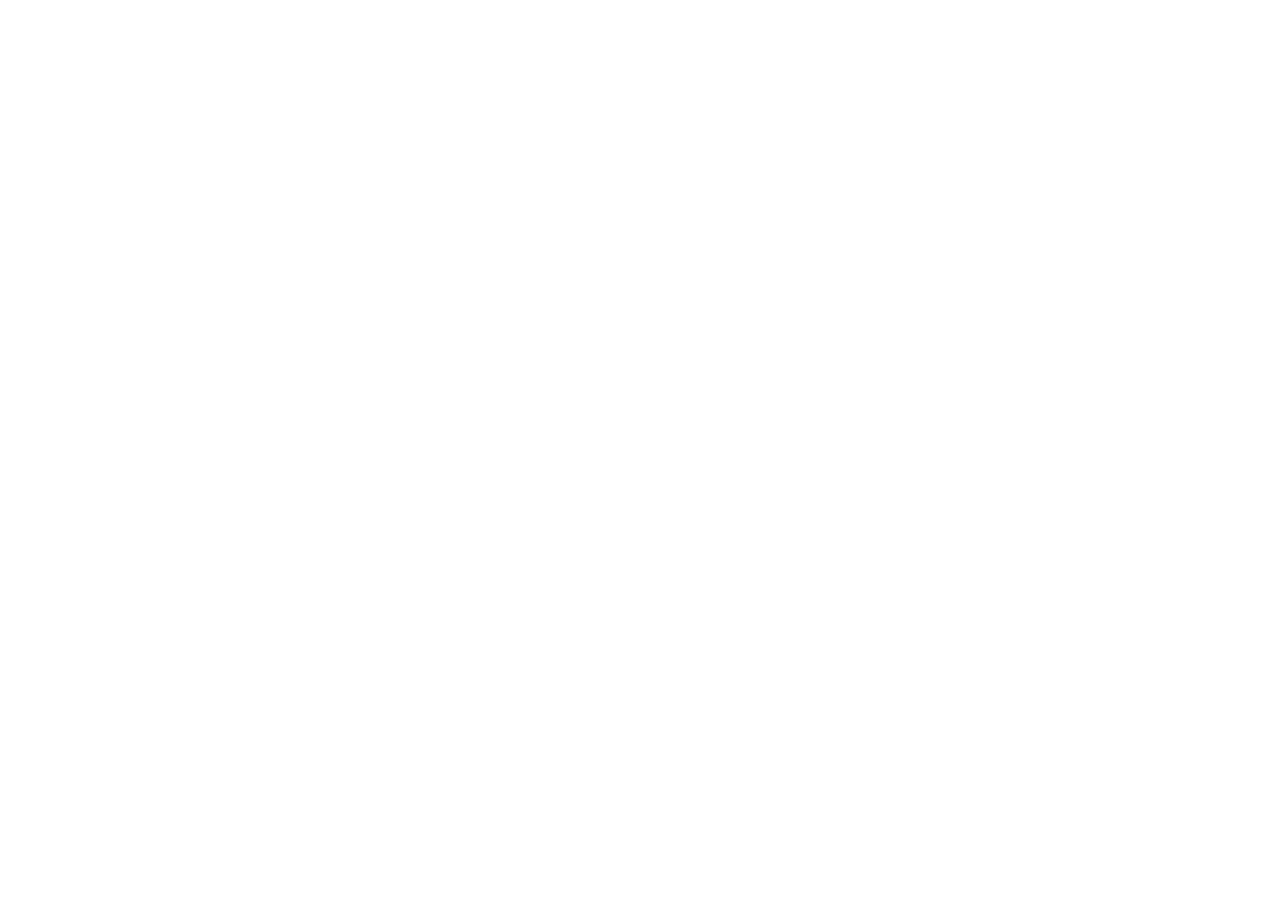
==== sales.html @ 613c1c07 "Made all five objects, working oninteracting with the DOM to render now" ====
<!DOCTYPE <!DOCTYPE html>
<html>
<head>
    <meta charset="utf-8" />
    <title>Salmon Cookies Sales</title>
    <link rel="stylesheet" type="text/css" href="css/reset.css" />
    <link rel="stylesheet" type="text/css" href="css/style.css" />
</head>
<body>
    <header>

    </header>
    <main>
        <div id="Table"></div>
    </main>
    <footer>

    </footer>
    <script src="main.js"></script>
</body>
</html>
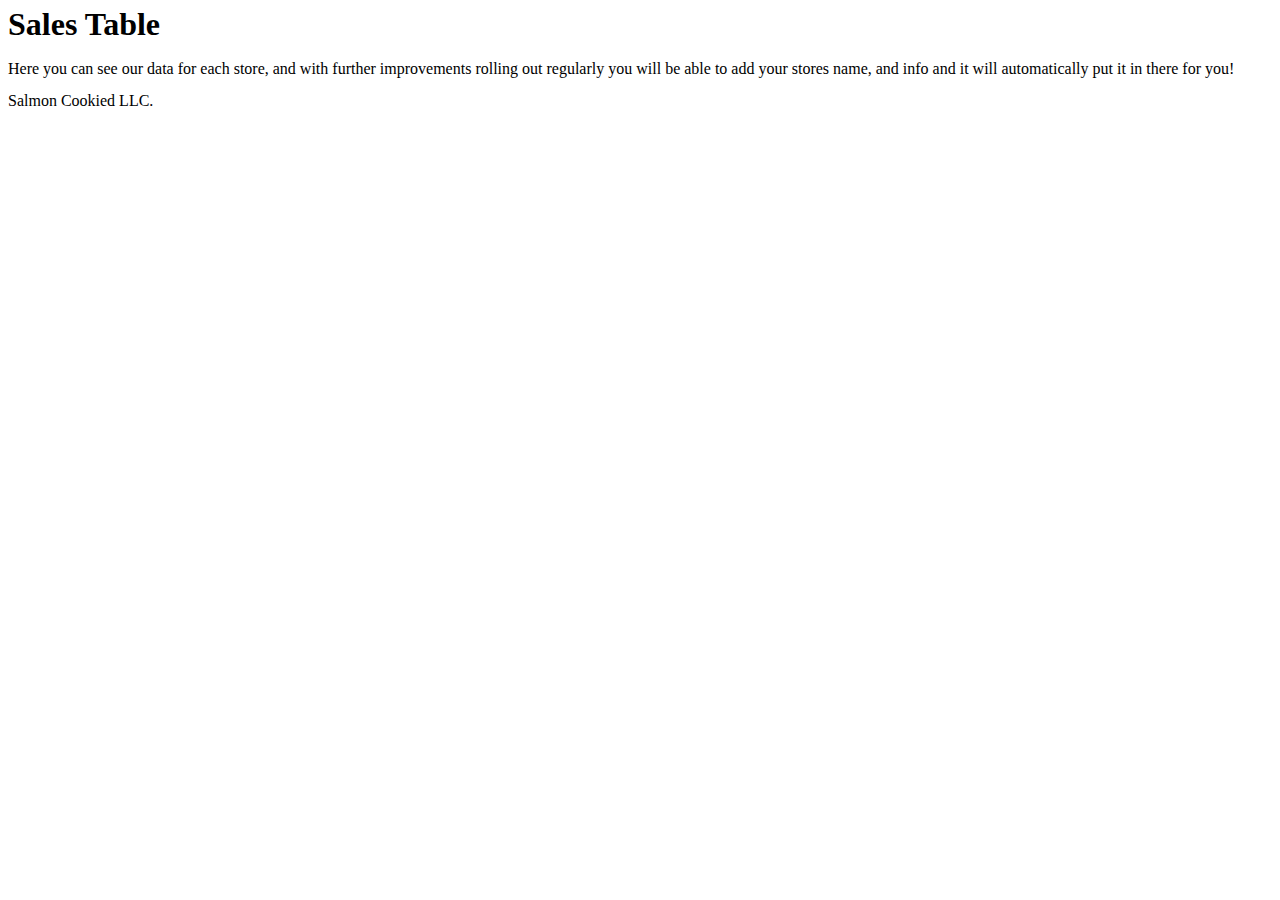
==== commit 55b98581: "Just need to remember how to interact with the dom" ====
--- a/sales.html
+++ b/sales.html
@@ -8,14 +8,15 @@
 </head>
 <body>
     <header>
-
+        <h1>Sales Table</h1>
+        <p>Here you can see our data for each store, and with further improvements rolling out regularly you will be able to add your stores name, and info and it will automatically put it in there for you!</p>
     </header>
     <main>
         <div id="Table"></div>
     </main>
     <footer>
-
+        <p>Salmon Cookied LLC.</p>
     </footer>
-    <script src="main.js"></script>
+    <script src="js/app.js"></script>
 </body>
 </html>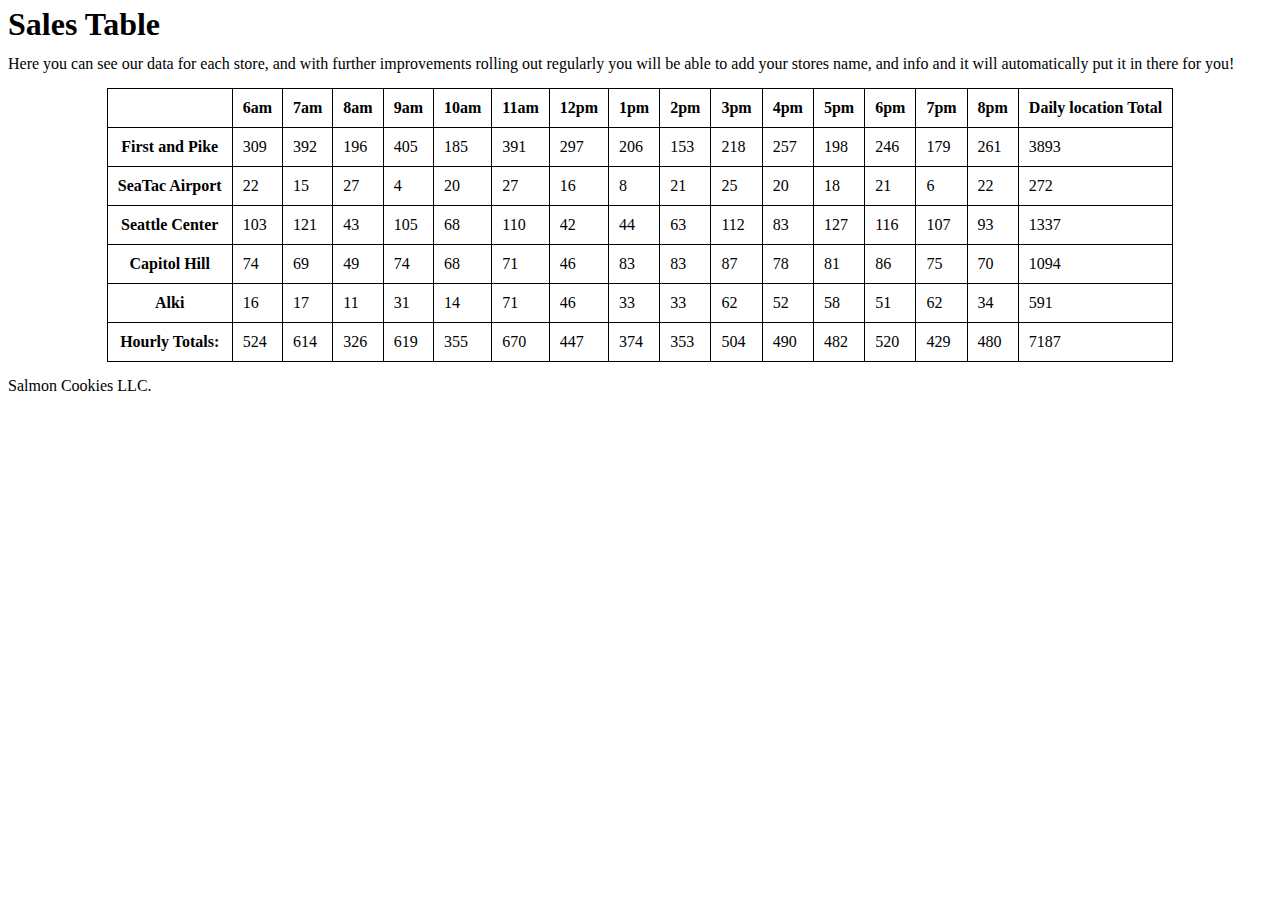
==== commit c8b92ea7: "Created the chart!" ====
--- a/sales.html
+++ b/sales.html
@@ -15,7 +15,7 @@
         <div id="Table"></div>
     </main>
     <footer>
-        <p>Salmon Cookied LLC.</p>
+        <p>Salmon Cookies LLC.</p>
     </footer>
     <script src="js/app.js"></script>
 </body>
--- a/css/style.css
+++ b/css/style.css
@@ -0,0 +1,33 @@
+/* *{
+    border: solid black 1px;
+
+} */
+
+header{
+    position: relative;
+}
+
+h1{
+
+    margin: auto;
+    padding: auto;
+}
+#Table {
+overflow: scroll;
+}
+
+table{
+    border: solid rgb(52, 121, 211) 1px;
+    /* overflow-x: scroll; */
+    margin: auto;
+}
+
+th{
+    border: solid black 1px;
+    padding: 10px;
+}
+
+td{
+    border: solid black 1px;
+    padding: 10px;
+}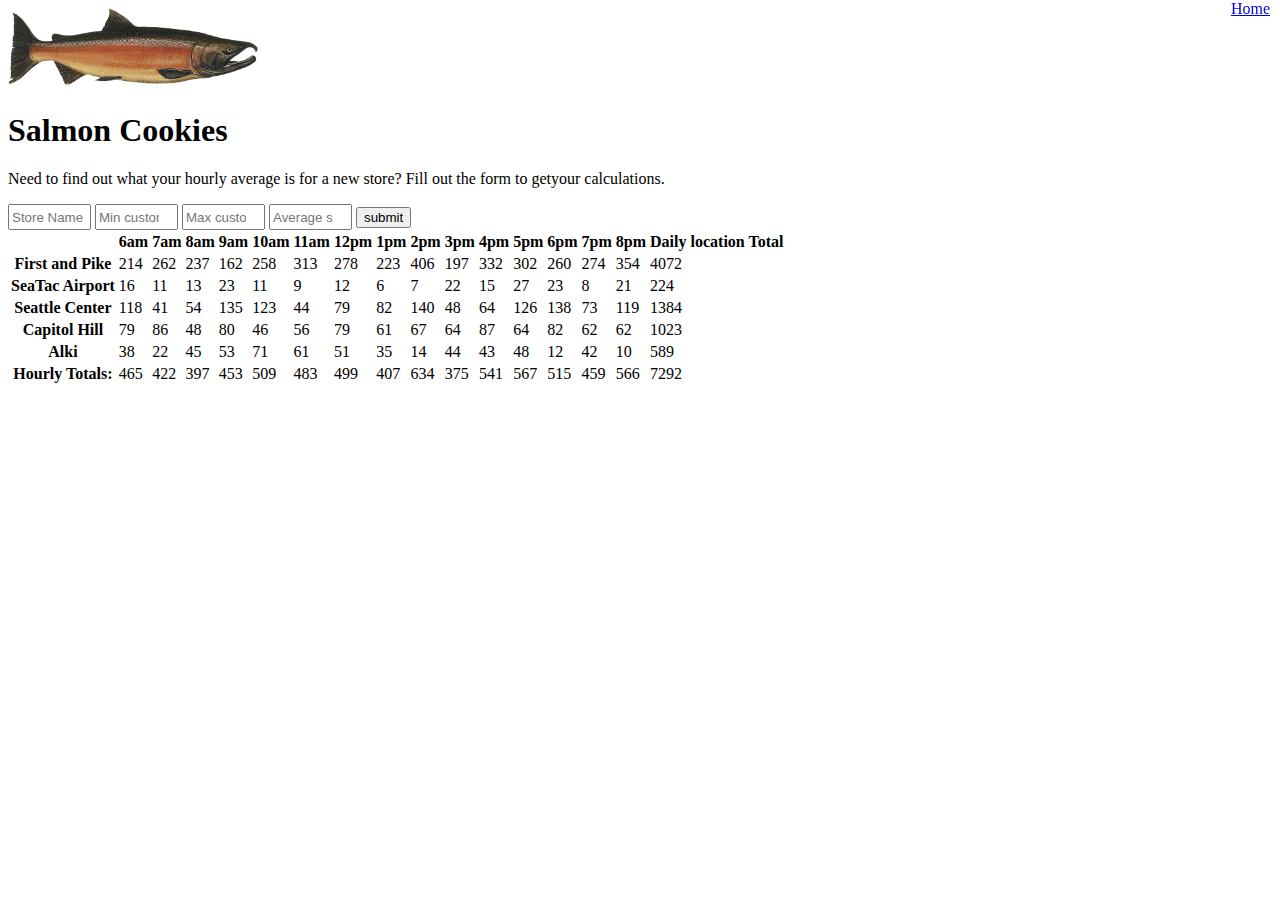
==== commit ac7e54ff: "Started working got the forms done (still buggy) but starting to style" ====
--- a/sales.html
+++ b/sales.html
@@ -1,22 +1,53 @@
-<!DOCTYPE <!DOCTYPE html>
+<!DOCTYPE html>
 <html>
-<head>
-    <meta charset="utf-8" />
-    <title>Salmon Cookies Sales</title>
-    <link rel="stylesheet" type="text/css" href="css/reset.css" />
-    <link rel="stylesheet" type="text/css" href="css/style.css" />
-</head>
-<body>
-    <header>
-        <h1>Sales Table</h1>
-        <p>Here you can see our data for each store, and with further improvements rolling out regularly you will be able to add your stores name, and info and it will automatically put it in there for you!</p>
-    </header>
-    <main>
-        <div id="Table"></div>
-    </main>
-    <footer>
-        <p>Salmon Cookies LLC.</p>
-    </footer>
-    <script src="js/app.js"></script>
-</body>
-</html>+    <head>
+        <title>Salmon Cookies</title>
+        <link rel=“stylesheet” href=“css/reset.css” type=“text/css”>
+        <link rel="stylesheet" href="css/style.css">
+    </head>
+    <body>
+
+        <header>
+            <img class='images' src='/img/salmon.png'>
+            <a class="link" href="index.html">Home</a>
+            <h1 id='webpageHeader'>Salmon Cookies</h1>
+        </header>
+
+        <p>Need to find out what your hourly average is for a new store? Fill out the form to getyour calculations.</p>
+
+        <!-- <form id="formMain" action="" class="dataInputForm">
+            <div class="dataInputForm">
+                <label for="name" >Name:</label>
+                <input type="text" name="name" id="name" required>
+            
+                <label for="min" >Minimum:</label>
+                <input type="text" name="min" id="min" required>
+
+                <label for="max" >Maximum:</label>
+                <input type="text" name="max" id="max" required>
+
+                <label for="avg" >Hourly average:</label>
+                <input type="text" name="avg" id="avg" required>
+
+                <input type="button" value="submit">
+                </label>
+            </div>
+        </form> -->
+        <form id="formMain">
+            <input class ="input" name ="storename" type="text" placeholder='Store Name'>
+            <input class="input" name="minC" type="number" placeholder='Min customer'>
+            <input class="input" name="maxC" type="number" placeholder='Max customer'>
+            <input class="input" name="avgC" type="number" placeholder='Average sales' step = 0.1>
+            <button class ="submit" type="submit">submit
+            </button>
+          </form>
+
+        <main>
+            <div id="Table-goes-heresy" ></div>
+        </main>
+    
+        <footer></footer>
+    
+      <script  src = "js/app.js"></script>
+    </body>    
+</html> --- a/css/style.css
+++ b/css/style.css
@@ -1,33 +1,25 @@
-/* *{
-    border: solid black 1px;
-
-} */
-
-header{
-    position: relative;
+#webpageHeader{
+    font-family: fantasy;
+    
 }
 
-h1{
-
-    margin: auto;
-    padding: auto;
+input{
+    width: 75px;
+    height: 20px;
 }
-#Table {
-overflow: scroll;
+.pink{
+    background-color: salmon
 }
 
-table{
-    border: solid rgb(52, 121, 211) 1px;
-    /* overflow-x: scroll; */
-    margin: auto;
+.green{
+    background-color: green
 }
+.link{
+    position: fixed;
+    top: 0px;
+    right: 10px;
+}
+img{
+    width: 250px;
 
-th{
-    border: solid black 1px;
-    padding: 10px;
-}
-
-td{
-    border: solid black 1px;
-    padding: 10px;
 }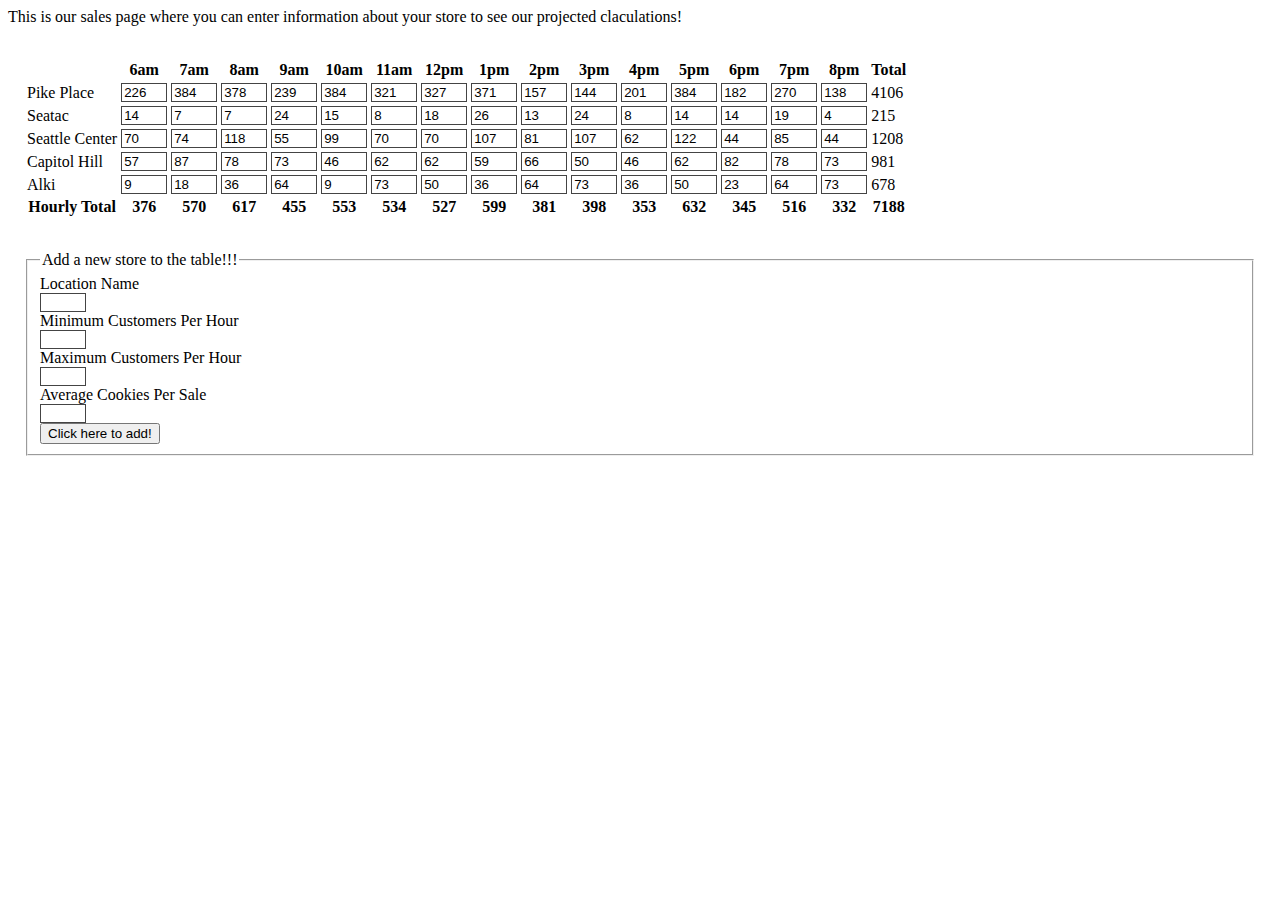
==== commit e6507986: "Followed the demo" ====
--- a/sales.html
+++ b/sales.html
@@ -1,53 +1,58 @@
 <!DOCTYPE html>
 <html>
-    <head>
-        <title>Salmon Cookies</title>
-        <link rel=“stylesheet” href=“css/reset.css” type=“text/css”>
-        <link rel="stylesheet" href="css/style.css">
-    </head>
-    <body>
+  <head>
+    <title>Sales Page</title>
+    <link rel="stylesheet" href="css/style.css" />
+  </head>
 
-        <header>
-            <img class='images' src='/img/salmon.png'>
-            <a class="link" href="index.html">Home</a>
-            <h1 id='webpageHeader'>Salmon Cookies</h1>
-        </header>
+  <body>
 
-        <p>Need to find out what your hourly average is for a new store? Fill out the form to getyour calculations.</p>
+    <header>
+      This is our sales page where  you can enter information about your store to see our projected claculations!
+    </header>
 
-        <!-- <form id="formMain" action="" class="dataInputForm">
-            <div class="dataInputForm">
-                <label for="name" >Name:</label>
-                <input type="text" name="name" id="name" required>
-            
-                <label for="min" >Minimum:</label>
-                <input type="text" name="min" id="min" required>
+    <main>
 
-                <label for="max" >Maximum:</label>
-                <input type="text" name="max" id="max" required>
+      <section>
+        <form id="sales-data">
+        <table id="tblsales">
+          <thead></thead>
+          <tbody></tbody>
+          <tfoot></tfoot>
+        </table>
+        </form>
+      </section>
 
-                <label for="avg" >Hourly average:</label>
-                <input type="text" name="avg" id="avg" required>
+    <section>
+			<form id="add-location">
+				<fieldset>
+					<legend>Add a new store to the table!!!</legend>
+			
+					<label for="locName">Location Name
+					  <input name="locName" type="text">
+          </label>
+                    
+					<label for="min">Minimum Customers Per Hour
+					  <input name="min" type="number">
+          </label>
+                    
+					<label for="max">Maximum Customers Per Hour
+	          <input name="max" type="number">
+          </label>
+			
+					<label for="avg">Average Cookies Per Sale
+					  <input name="avg" type="text">
+          </label>
 
-                <input type="button" value="submit">
-                </label>
-            </div>
-        </form> -->
-        <form id="formMain">
-            <input class ="input" name ="storename" type="text" placeholder='Store Name'>
-            <input class="input" name="minC" type="number" placeholder='Min customer'>
-            <input class="input" name="maxC" type="number" placeholder='Max customer'>
-            <input class="input" name="avgC" type="number" placeholder='Average sales' step = 0.1>
-            <button class ="submit" type="submit">submit
-            </button>
-          </form>
+					<button type="submit">Click here to add!</button>
+				</fieldset>
+			</form>
+    </section>
 
-        <main>
-            <div id="Table-goes-heresy" ></div>
-        </main>
-    
-        <footer></footer>
-    
-      <script  src = "js/app.js"></script>
-    </body>    
-</html> +    </main>
+
+    <footer>
+    </footer>
+    <script src="js/app.js"></script>
+  </body>
+</html>
--- a/css/style.css
+++ b/css/style.css
@@ -1,25 +1,21 @@
-#webpageHeader{
-    font-family: fantasy;
-    
-}
-
-input{
-    width: 75px;
-    height: 20px;
-}
-.pink{
-    background-color: salmon
-}
-
-.green{
-    background-color: green
-}
-.link{
-    position: fixed;
-    top: 0px;
-    right: 10px;
-}
-img{
-    width: 250px;
-
-}+section {
+    margin: 2em 1em;
+  }
+  
+  label {
+    display: block;
+  }
+  
+  label input {
+    display: block;
+  }
+  
+  input {
+    width: 3em;
+    border:  1px solid #444;
+    outline: none;
+  }
+  input:hover {
+    border: 1px solid #444;
+  }
+  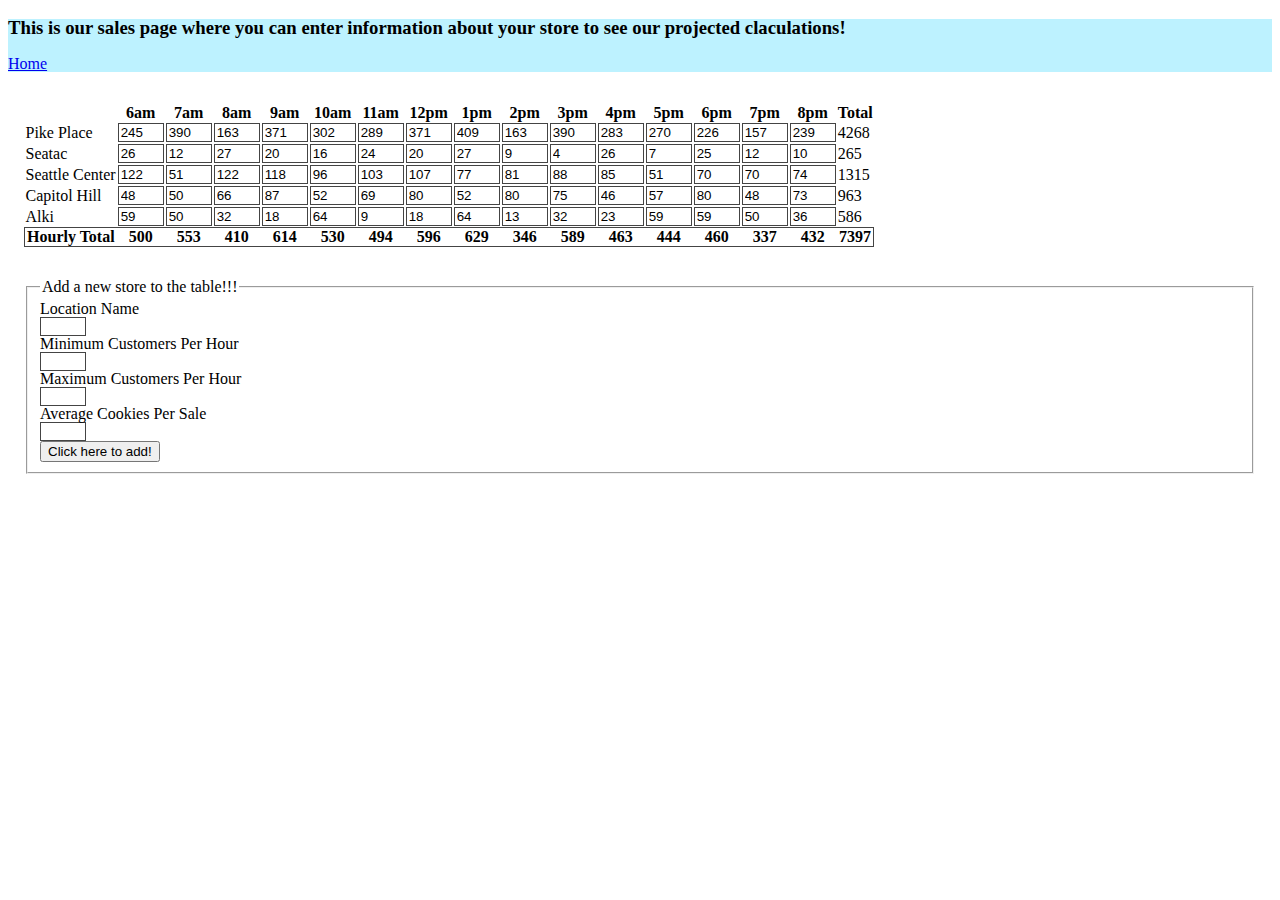
==== commit 377135fa: "not done, but will resubmit" ====
--- a/sales.html
+++ b/sales.html
@@ -2,13 +2,15 @@
 <html>
   <head>
     <title>Sales Page</title>
-    <link rel="stylesheet" href="css/style.css" />
+    <link rel="stylesheet" type="text/css"  href="css/reset.css" />
+    <link rel="stylesheet" type="text/css"  href="css/style.css" />
   </head>
 
   <body>
 
     <header>
-      This is our sales page where  you can enter information about your store to see our projected claculations!
+      <h3>This is our sales page where  you can enter information about your store to see our projected claculations!</h3>
+      <a href="index.html">Home</a>
     </header>
 
     <main>
--- a/css/style.css
+++ b/css/style.css
@@ -1,3 +1,21 @@
+header{
+  background-color: rgb(189, 242, 255);
+}
+
+header nav{
+  
+}
+
+footer nav{
+  display: inline-block;
+  margin: auto;
+}
+
+header img{
+  max-width: 25%;
+  float:left;
+}
+
 section {
     margin: 2em 1em;
   }
@@ -18,4 +36,7 @@
   input:hover {
     border: 1px solid #444;
   }
-  +  
+  tfoot{
+    border: 1px solid #444;
+  }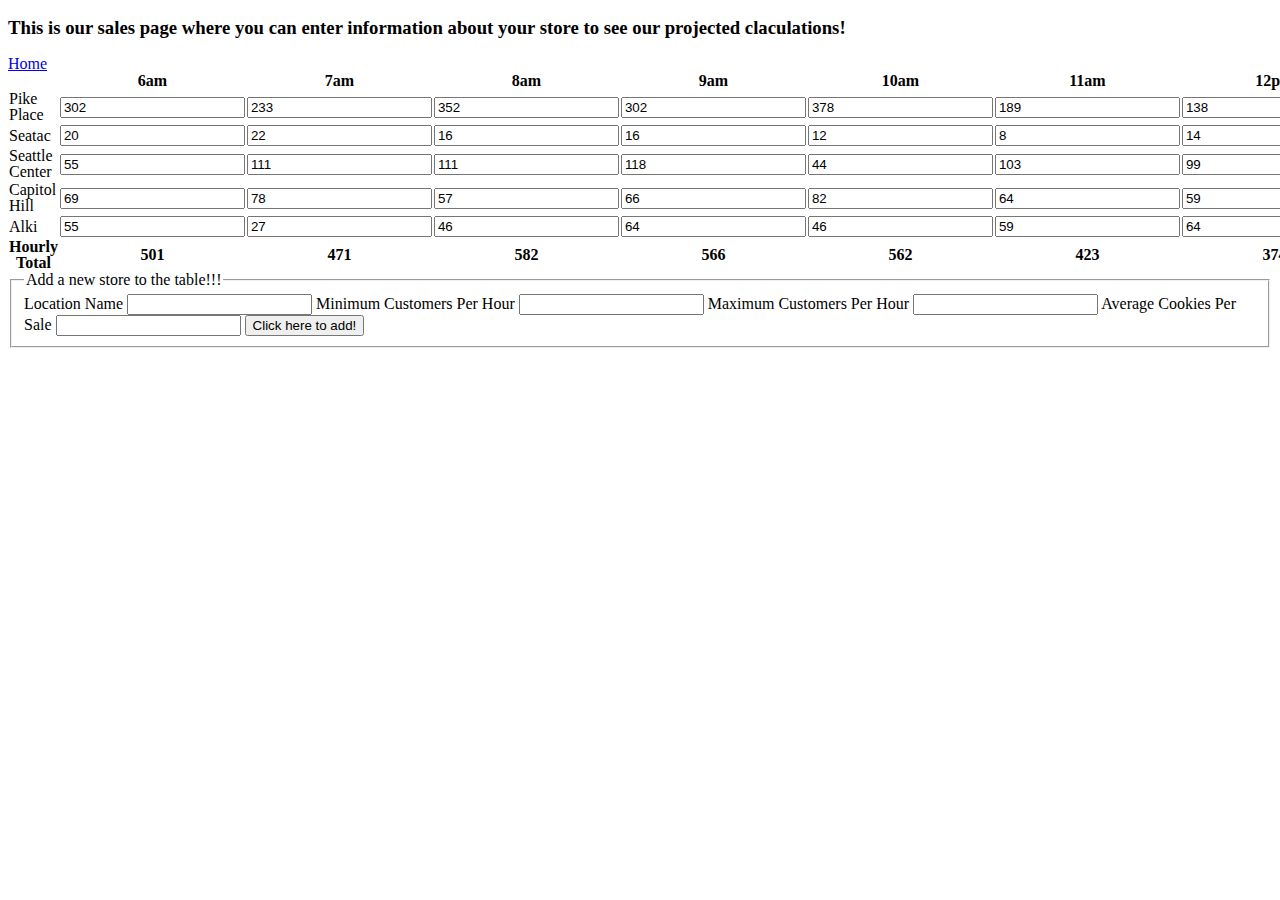
==== commit 8c493aad: "Merge branch 'master' into thurs-styling" ====
--- a/sales.html
+++ b/sales.html
@@ -1,60 +1,60 @@
-<!DOCTYPE html>
-<html>
-  <head>
-    <title>Sales Page</title>
-    <link rel="stylesheet" type="text/css"  href="css/reset.css" />
-    <link rel="stylesheet" type="text/css"  href="css/style.css" />
-  </head>
-
-  <body>
-
-    <header>
-      <h3>This is our sales page where  you can enter information about your store to see our projected claculations!</h3>
-      <a href="index.html">Home</a>
-    </header>
-
-    <main>
-
-      <section>
-        <form id="sales-data">
-        <table id="tblsales">
-          <thead></thead>
-          <tbody></tbody>
-          <tfoot></tfoot>
-        </table>
-        </form>
-      </section>
-
-    <section>
-			<form id="add-location">
-				<fieldset>
-					<legend>Add a new store to the table!!!</legend>
-			
-					<label for="locName">Location Name
-					  <input name="locName" type="text">
-          </label>
-                    
-					<label for="min">Minimum Customers Per Hour
-					  <input name="min" type="number">
-          </label>
-                    
-					<label for="max">Maximum Customers Per Hour
-	          <input name="max" type="number">
-          </label>
-			
-					<label for="avg">Average Cookies Per Sale
-					  <input name="avg" type="text">
-          </label>
-
-					<button type="submit">Click here to add!</button>
-				</fieldset>
-			</form>
-    </section>
-
-    </main>
-
-    <footer>
-    </footer>
-    <script src="js/app.js"></script>
-  </body>
-</html>
+<!DOCTYPE html>
+<html>
+  <head>
+    <title>Sales Page</title>
+    <link rel="stylesheet" type="text/css"  href="css/reset.css" />
+    <link rel="stylesheet" type="text/css"  href="css/style.ss" />
+  </head>
+
+  <body>
+
+    <header>
+      <h3>This is our sales page where  you can enter information about your store to see our projected claculations!</h3>
+      <a href="index.html">Home</a>
+    </header>
+
+    <main>
+
+      <section>
+        <form id="sales-data">
+        <table id="tblsales">
+          <thead></thead>
+          <tbody></tbody>
+          <tfoot></tfoot>
+        </table>
+        </form>
+      </section>
+
+    <section>
+			<form id="add-location">
+				<fieldset>
+					<legend>Add a new store to the table!!!</legend>
+			
+					<label for="locName">Location Name
+					  <input name="locName" type="text">
+          </label>
+                    
+					<label for="min">Minimum Customers Per Hour
+					  <input name="min" type="number">
+          </label>
+                    
+					<label for="max">Maximum Customers Per Hour
+	          <input name="max" type="number">
+          </label>
+			
+					<label for="avg">Average Cookies Per Sale
+					  <input name="avg" type="text">
+          </label>
+
+					<button type="submit">Click here to add!</button>
+				</fieldset>
+			</form>
+    </section>
+
+    </main>
+
+    <footer>
+    </footer>
+    <script src="js/app.js"></script>
+  </body>
+</html>
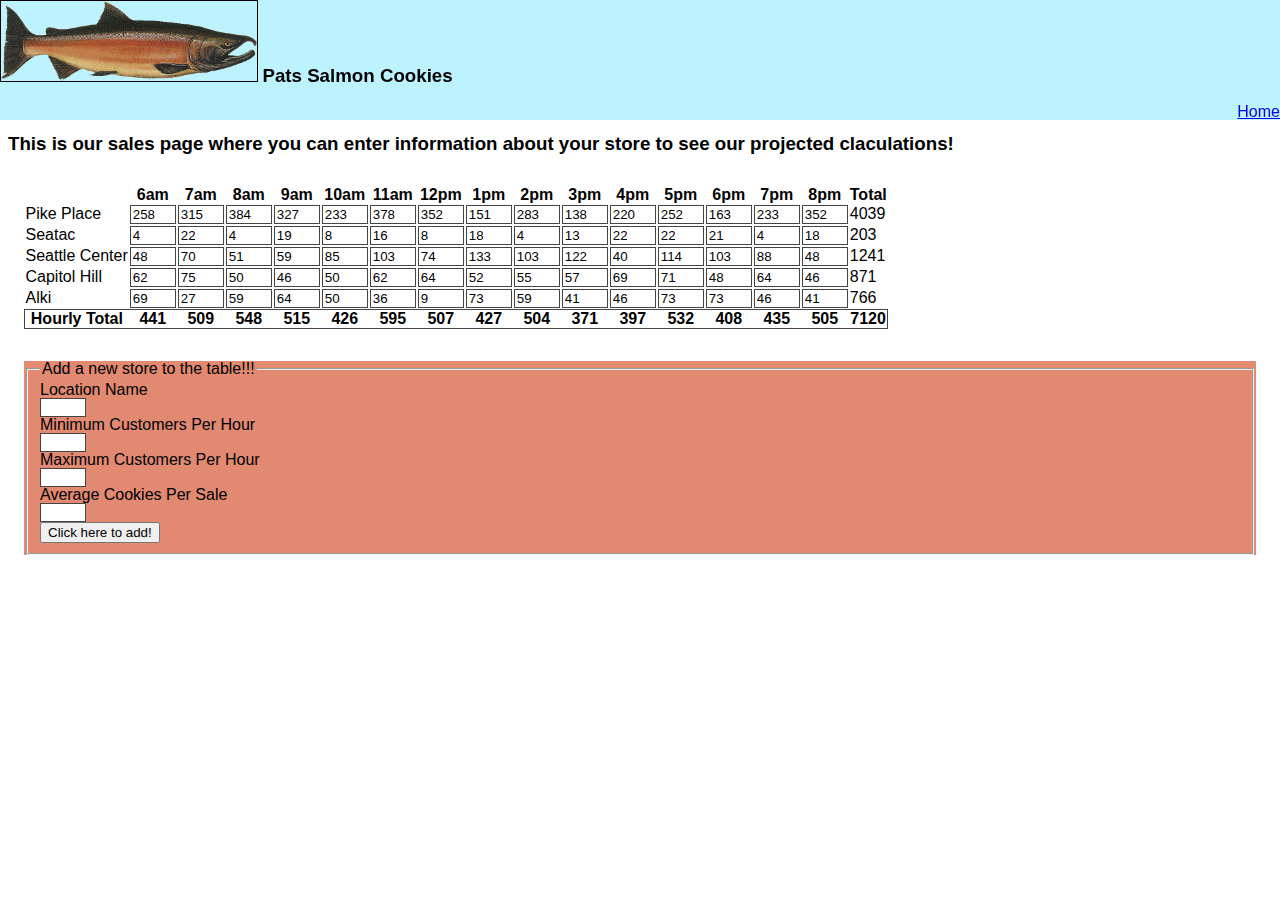
==== commit 6a80c18f: "Styled!" ====
--- a/sales.html
+++ b/sales.html
@@ -1,60 +1,66 @@
-<!DOCTYPE html>
-<html>
-  <head>
-    <title>Sales Page</title>
-    <link rel="stylesheet" type="text/css"  href="css/reset.css" />
-    <link rel="stylesheet" type="text/css"  href="css/style.ss" />
-  </head>
-
-  <body>
-
-    <header>
-      <h3>This is our sales page where  you can enter information about your store to see our projected claculations!</h3>
-      <a href="index.html">Home</a>
-    </header>
-
-    <main>
-
-      <section>
-        <form id="sales-data">
-        <table id="tblsales">
-          <thead></thead>
-          <tbody></tbody>
-          <tfoot></tfoot>
-        </table>
-        </form>
-      </section>
-
-    <section>
-			<form id="add-location">
-				<fieldset>
-					<legend>Add a new store to the table!!!</legend>
-			
-					<label for="locName">Location Name
-					  <input name="locName" type="text">
-          </label>
-                    
-					<label for="min">Minimum Customers Per Hour
-					  <input name="min" type="number">
-          </label>
-                    
-					<label for="max">Maximum Customers Per Hour
-	          <input name="max" type="number">
-          </label>
-			
-					<label for="avg">Average Cookies Per Sale
-					  <input name="avg" type="text">
-          </label>
-
-					<button type="submit">Click here to add!</button>
-				</fieldset>
-			</form>
-    </section>
-
-    </main>
-
-    <footer>
-    </footer>
-    <script src="js/app.js"></script>
-  </body>
-</html>
+<!DOCTYPE html>
+<html>
+  <head>
+    <title>Sales Page</title>
+    <link rel="stylesheet" type="text/css"  href="css/reset.css" />
+    <link rel="stylesheet" type="text/css"  href="css/style.css" />
+  </head>
+
+  <body>
+
+    <header>
+      <div>
+      <img src="img/salmon.png">
+      <h3 id="header">Pats Salmon Cookies</h3>
+    </div>
+
+    <nav>
+      <a href="index.html">Home</a>
+    </nav>
+    </header>
+
+    <main>
+      <h3>This is our sales page where  you can enter information about your store to see our projected claculations!</h3>
+      <section>
+        <form id="sales-data">
+        <table id="tblsales">
+          <thead></thead>
+          <tbody></tbody>
+          <tfoot></tfoot>
+        </table>
+        </form>
+      </section>
+
+    <section>
+			<form id="add-location">
+				<fieldset>
+					<legend>Add a new store to the table!!!</legend>
+			
+					<label for="locName">Location Name
+					  <input name="locName" type="text">
+          </label>
+                    
+					<label for="min">Minimum Customers Per Hour
+					  <input name="min" type="number">
+          </label>
+                    
+					<label for="max">Maximum Customers Per Hour
+	          <input name="max" type="number">
+          </label>
+			
+					<label for="avg">Average Cookies Per Sale
+					  <input name="avg" type="text">
+          </label>
+
+					<button type="submit">Click here to add!</button>
+				</fieldset>
+			</form>
+    </section>
+
+    </main>
+
+    <footer>
+    </footer>
+    <script src="js/app.js"></script>
+  </body>
+</html>
--- a/css/style.css
+++ b/css/style.css
@@ -0,0 +1,86 @@
+*{
+  font-family: 'Krub', sans-serif;
+}
+
+header{
+  background-color: rgb(189, 242, 255);
+  position: fixed;
+  top: 0px;
+  left: 0px;
+  width: 100%;
+}
+
+nav{
+  float: right;
+}
+
+
+#container{
+  border: solid black 1px;
+  border-radius: 8px;
+  background-color: rgb(226, 137, 114);
+}
+
+#explain{
+  display: inline-block;
+  margin: 10px 30%;
+}
+
+.image{
+  max-width: 300px;
+  margin: 20px;
+  display: block;
+  margin: auto;
+}
+
+#header{
+display: inline-block;
+max-width: 25%;
+font-family: 'Krub', sans-serif;
+}
+
+header img{
+  max-width: 20%;
+  display: inline-block;
+  border: solid black 1px;
+}
+
+main{
+  margin-top: 135px;
+}
+
+section {
+    margin: 2em 1em;
+  }
+  
+  label {
+    display: block;
+  }
+  
+  label input {
+    display: block;
+  }
+  
+  input {
+    width: 3em;
+    border:  1px solid #444;
+    outline: none;
+  }
+  input:hover {
+    border: 1px solid #444;
+  }
+  
+  tfoot{
+    border: 1px solid #444;
+  }
+
+  #add-location{
+  background-color:  rgb(226, 137, 114);
+  }
+
+  footer{
+    display: inline-block;
+    position: relative;
+    margin-top: 10px;
+    margin-left: 43%;
+  }